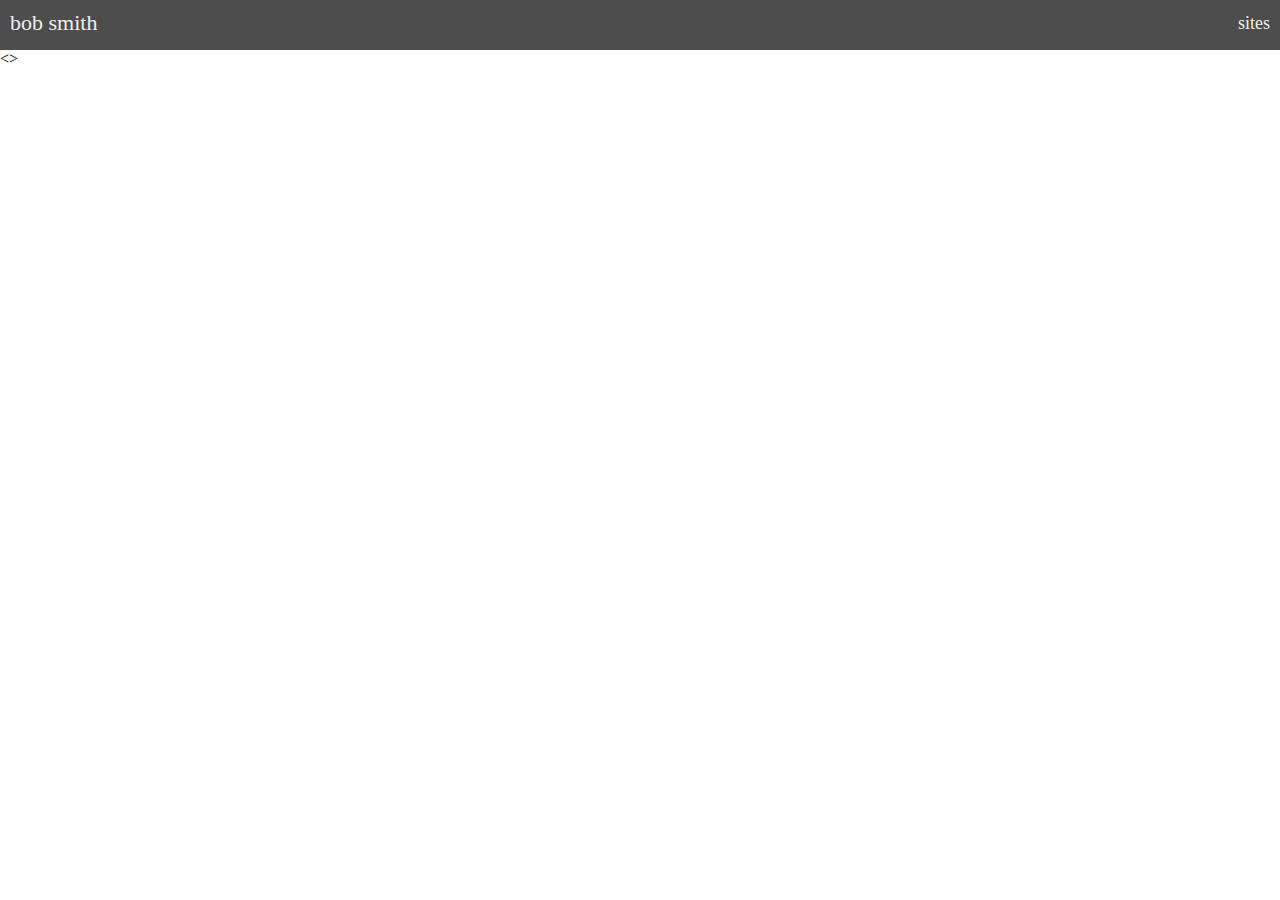
==== index.html @ 881e333c "woohoo" ====
<!DOCTYPE html>
<html>

<head>
  <meta charset="utf-8">
  <meta name="viewport" content="width=device-width">
  <title>bob smith</title>
  <link href="style.css" rel="stylesheet" type="text/css" />
  <script src="http://code.jquery.com/jquery-1.11.0.min.js"></script>
</head>

<body>
    <div class="nav">
      <input type="checkbox" id="nav-check">
      <div class="nav-header">
        <div class="nav-title">
          <a href="index.html" class="disabled-link">bob smith</a>
        </div>
      </div>
      <div class="nav-btn">
        <label for="nav-check">
          <span></span>
          <span></span>
          <span></span>
        </label>
      </div>

      <div class="nav-links">
        <a href="sites.html">sites</a>
      </div>
      <script src="script.js"></script>
    </div>
  </div>
  <div class="container">

  </div>
    <>
  </div>
</body>

</html>
---- style.css ----
html,
body {
  height: 100%;
  margin: 0px;
  font-family: 'segoe ui';
}


.disabled-link{
    cursor: pointer;        
    text-decoration: none;
    color: #efefef;
}


@keyframes myanimation {
  0% {background-color: rgb(233, 90, 90);}
  25%{background-color:rgb(231, 191, 104);}
  50%{background-color:rgb(86, 216, 86);}
  75%{background-color:rgb(98, 113, 245);}
  100% {background-color: rgb(233, 90, 90);}
}

* {
  box-sizing: border-box;
}

.nav {
  height: 50px;
  width: 100%;
  background-color: #4d4d4d;
  animation: myanimation 10s infinite;
  position: relative;
}

.nav > .nav-header {
  display: inline;
}

.nav > .nav-header > .nav-title {
  display: inline-block;
  font-size: 22px;
  color: #fff;
  padding: 10px 10px 10px 10px;
}

.nav > .nav-btn {
  display: none;
}

.nav > .nav-links {
  display: inline;
  float: right;
  font-size: 18px;
}

.nav > .nav-links > a {
  display: inline-block;
  padding: 13px 10px 13px 10px;
  text-decoration: none;
  color: #efefef;
}

.nav > .nav-links > a:hover {
  background-color: rgba(0, 0, 0, 0.3);
}

.nav > #nav-check {
  display: none;
}

@media (max-width:600px) {
  .nav > .nav-btn {
    display: inline-block;
    position: absolute;
    right: 0px;
    top: 0px;
  }
  .nav > .nav-btn > label {
    display: inline-block;
    width: 50px;
    height: 50px;
    padding: 13px;
  }
  .nav > .nav-btn > label:hover,.nav  #nav-check:checked ~ .nav-btn > label {
    background-color: rgba(0, 0, 0, 0.3);
  }
  .nav > .nav-btn > label > span {
    display: block;
    width: 25px;
    height: 10px;
    border-top: 2px solid #eee;
  }
  .nav > .nav-links {
    position: absolute;
    display: block;
    width: 100%;
    background-color: #333;
    height: 0px;
    transition: all 0.3s ease-in;
    overflow-y: hidden;
    top: 50px;
    left: 0px;
  }
  .nav > .nav-links > a {
    display: block;
    width: 100%;
  }
  .nav > #nav-check:not(:checked) ~ .nav-links {
    height: 0px;
  }
  .nav > #nav-check:checked ~ .nav-links {
    height: calc(100vh - 50px);
    overflow-y: auto;
  }
}
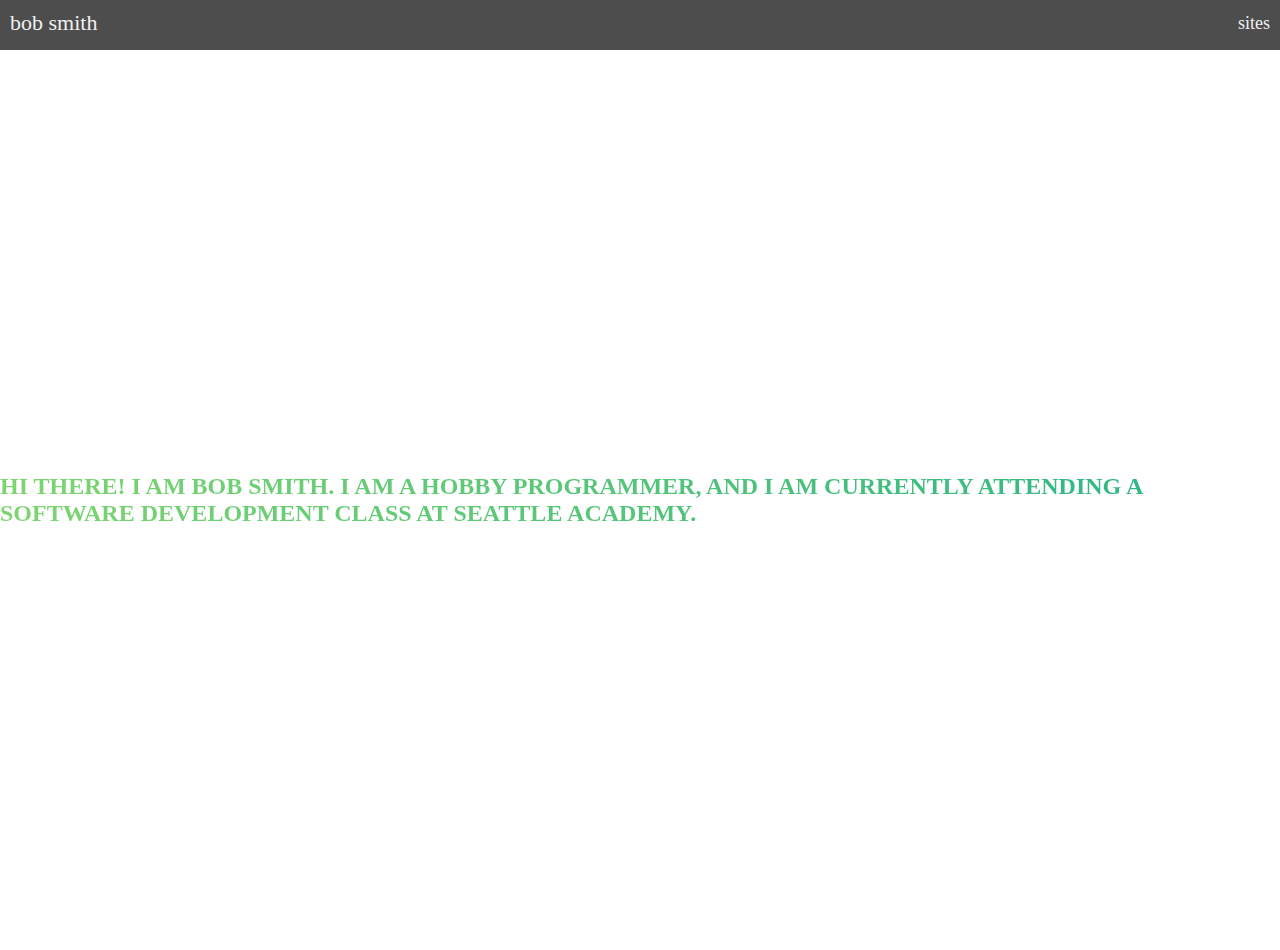
==== commit 70f40897: "it works even better now" ====
--- a/index.html
+++ b/index.html
@@ -7,6 +7,7 @@
   <title>bob smith</title>
   <link href="style.css" rel="stylesheet" type="text/css" />
   <script src="http://code.jquery.com/jquery-1.11.0.min.js"></script>
+  <link href="style_index.css" rel="stylesheet" type="text/css" />
 </head>
 
 <body>
@@ -31,11 +32,11 @@
       <script src="script.js"></script>
     </div>
   </div>
-  <div class="container">
+  <div class="">
 
-  </div>
-    <>
-  </div>
+    <div class="wrapper">
+      <h2 class="heading-secondary">Hi there! I am bob smith. I am a hobby programmer, and I am currently attending a software development class at seattle academy.</h2>
+    </div>
 </body>
 
 </html>--- a/style.css
+++ b/style.css
@@ -113,4 +113,13 @@
     height: calc(100vh - 50px);
     overflow-y: auto;
   }
+}
+
+.container {
+  margin: 0;
+  position: absolute;
+  left: 30%;
+  top: 50%;
+  -ms-transform: translateY(-50%);
+  transform: translateY(-50%);
 }--- a/style_index.css
+++ b/style_index.css
@@ -0,0 +1,14 @@
+.heading-secondary {
+    background-image: linear-gradient(to right, #7ed56f, #28b485);
+    color: transparent;
+    -webkit-background-clip: text;
+    text-transform: uppercase;
+    transition: all 0.2s;
+  }
+
+  .wrapper {
+    display: flex;
+    justify-content: center;
+    align-items: center;
+    height: 100vh;
+  }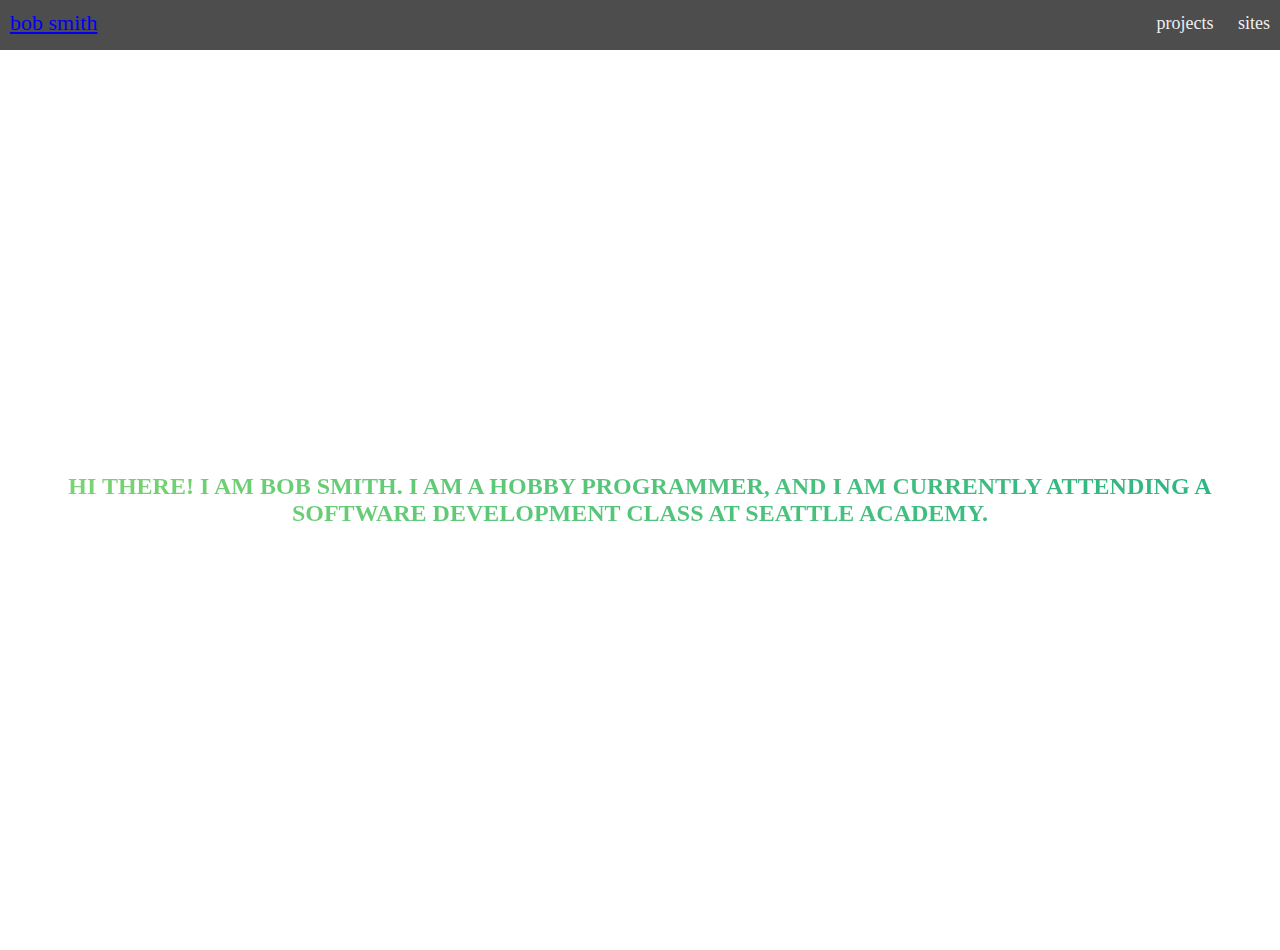
==== commit be547689: "asdf" ====
--- a/index.html
+++ b/index.html
@@ -1,5 +1,6 @@
 <!DOCTYPE html>
 <html>
+
 
 <head>
   <meta charset="utf-8">
@@ -8,6 +9,10 @@
   <link href="style.css" rel="stylesheet" type="text/css" />
   <script src="http://code.jquery.com/jquery-1.11.0.min.js"></script>
   <link href="style_index.css" rel="stylesheet" type="text/css" />
+  <link rel="apple-touch-icon" sizes="180x180" href="/apple-touch-icon.png">
+<link rel="icon" type="image/png" sizes="32x32" href="/favicon-32x32.png">
+<link rel="icon" type="image/png" sizes="16x16" href="/favicon-16x16.png">
+<link rel="manifest" href="/site.webmanifest">
 </head>
 
 <body>
@@ -15,7 +20,7 @@
       <input type="checkbox" id="nav-check">
       <div class="nav-header">
         <div class="nav-title">
-          <a href="index.html" class="disabled-link">bob smith</a>
+          <a href="index.html" class="hvr-bob">bob smith</a>
         </div>
       </div>
       <div class="nav-btn">
@@ -27,6 +32,7 @@
       </div>
 
       <div class="nav-links">
+        <a href="projects.html">projects</a>
         <a href="sites.html">sites</a>
       </div>
       <script src="script.js"></script>
@@ -39,4 +45,4 @@
     </div>
 </body>
 
-</html>+</html>
--- a/style.css
+++ b/style.css
@@ -10,6 +10,10 @@
     cursor: pointer;        
     text-decoration: none;
     color: #efefef;
+}
+
+ul{
+  padding: 0;
 }
 
 
@@ -115,11 +119,7 @@
   }
 }
 
-.container {
-  margin: 0;
-  position: absolute;
-  left: 30%;
-  top: 50%;
-  -ms-transform: translateY(-50%);
-  transform: translateY(-50%);
-}+ul {
+  display: table;
+  margin: 0 auto;
+}
--- a/style_index.css
+++ b/style_index.css
@@ -4,6 +4,7 @@
     -webkit-background-clip: text;
     text-transform: uppercase;
     transition: all 0.2s;
+    text-align: center;
   }
 
   .wrapper {
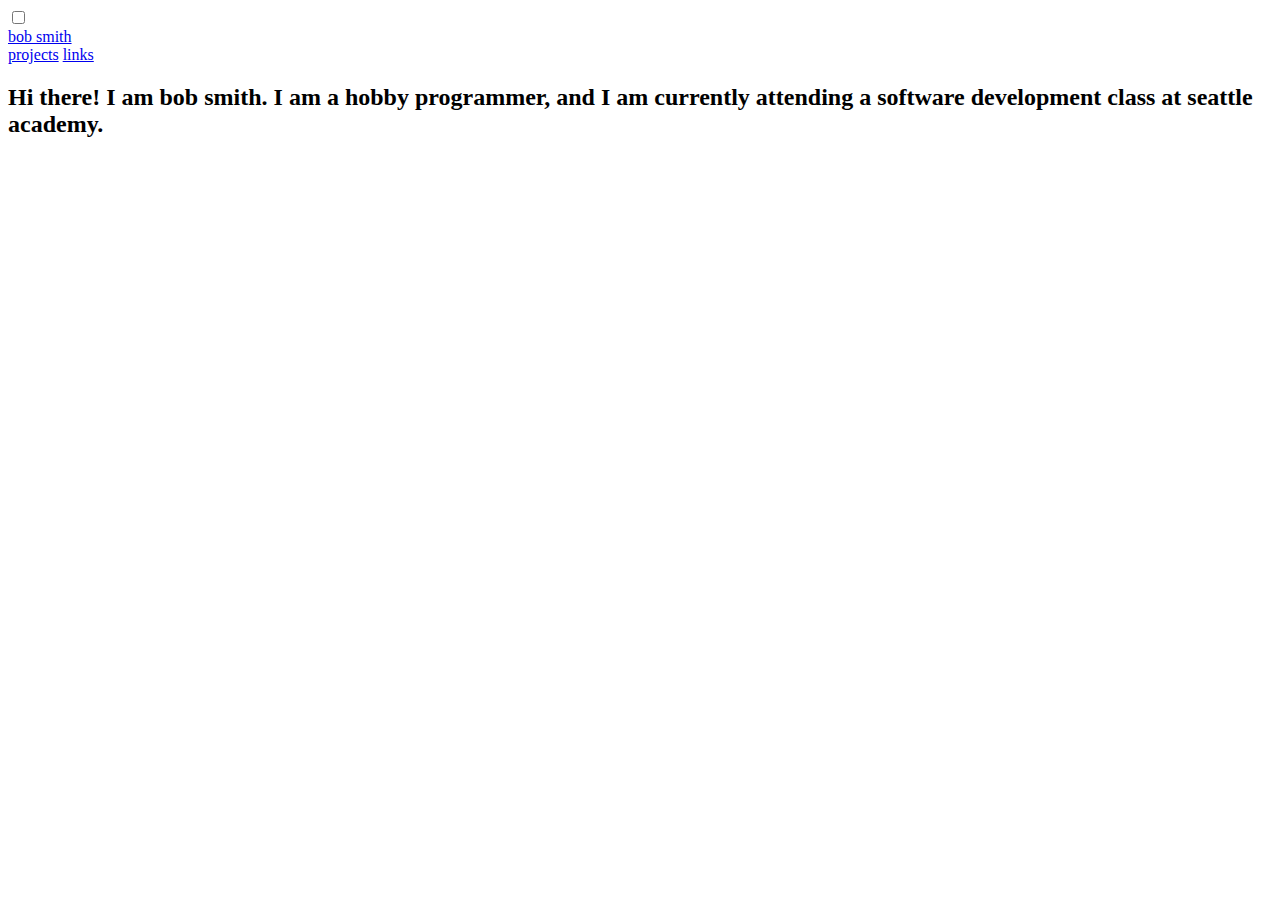
==== commit 3a903cd4: "better projects tab" ====
--- a/index.html
+++ b/index.html
@@ -6,13 +6,13 @@
   <meta charset="utf-8">
   <meta name="viewport" content="width=device-width">
   <title>bob smith</title>
-  <link href="style.css" rel="stylesheet" type="text/css" />
+  <link href="styles/style.css" rel="stylesheet" type="text/css" />
   <script src="http://code.jquery.com/jquery-1.11.0.min.js"></script>
-  <link href="style_index.css" rel="stylesheet" type="text/css" />
-  <link rel="apple-touch-icon" sizes="180x180" href="/apple-touch-icon.png">
-<link rel="icon" type="image/png" sizes="32x32" href="/favicon-32x32.png">
-<link rel="icon" type="image/png" sizes="16x16" href="/favicon-16x16.png">
-<link rel="manifest" href="/site.webmanifest">
+  <link href="styles/style_index.css" rel="stylesheet" type="text/css" />
+  <link rel="apple-touch-icon" sizes="180x180" href="favicon/apple-touch-icon.png">
+<link rel="icon" type="image/png" sizes="32x32" href="favicon/favicon-32x32.png">
+<link rel="icon" type="image/png" sizes="16x16" href="favicon/favicon-16x16.png">
+<link rel="manifest" href="favicon/site.webmanifest">
 </head>
 
 <body>
@@ -33,9 +33,9 @@
 
       <div class="nav-links">
         <a href="projects.html">projects</a>
-        <a href="sites.html">sites</a>
+        <a href="sites.html">links</a>
       </div>
-      <script src="script.js"></script>
+      <script src="topbar.js"></script>
     </div>
   </div>
   <div class="">
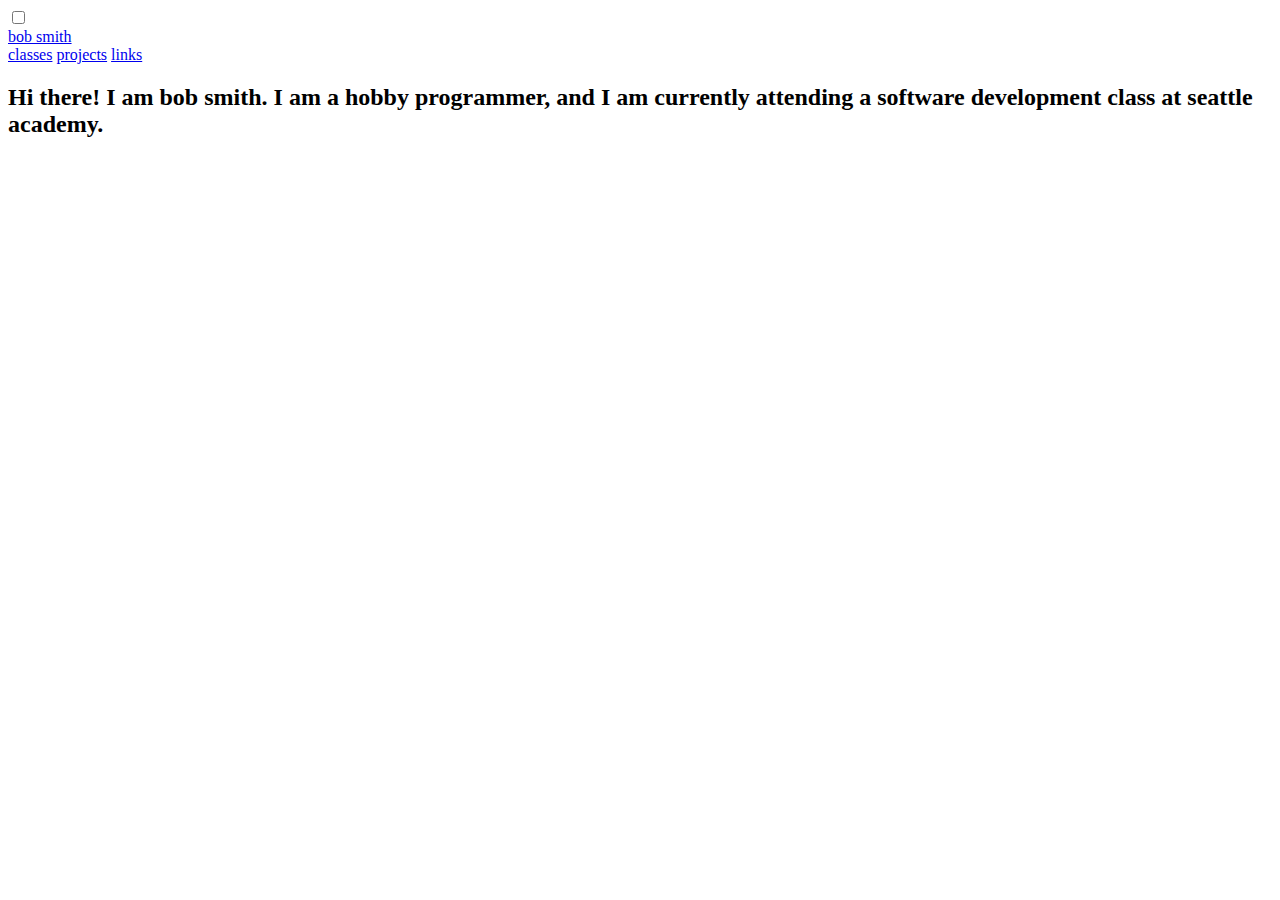
==== commit 33152b03: "updated some things fix bugs added classes" ====
--- a/index.html
+++ b/index.html
@@ -32,6 +32,7 @@
       </div>
 
       <div class="nav-links">
+        <a href="classes.html" >classes</a>
         <a href="projects.html">projects</a>
         <a href="sites.html">links</a>
       </div>
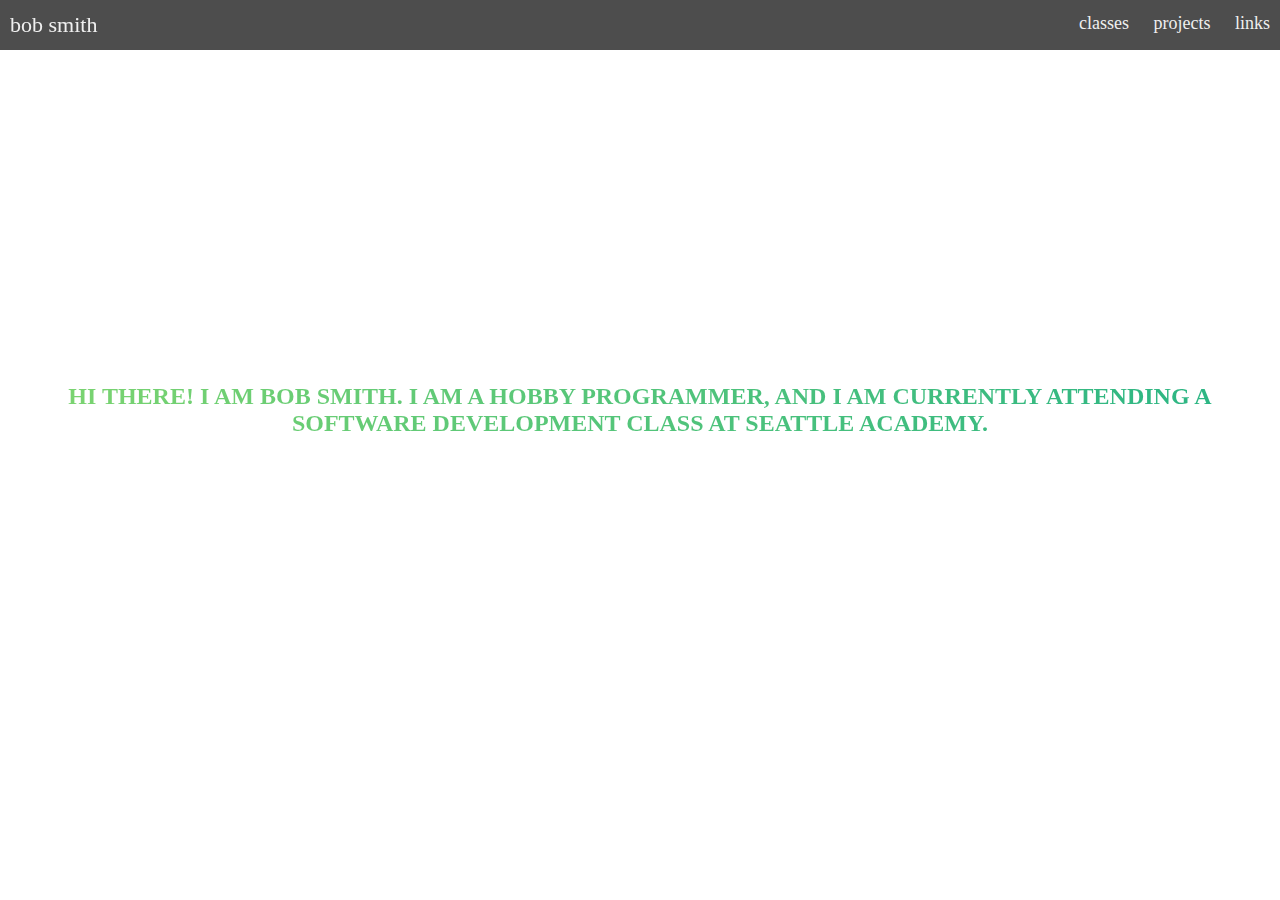
==== commit b2ee6ae1: "COMPLETE REWORK OF THE FILE ORGINIZATION" ====
--- a/index.html
+++ b/index.html
@@ -6,13 +6,13 @@
   <meta charset="utf-8">
   <meta name="viewport" content="width=device-width">
   <title>bob smith</title>
-  <link href="styles/style.css" rel="stylesheet" type="text/css" />
+  <link href="resources/global_styles/global_style.css" rel="stylesheet" type="text/css" />
   <script src="http://code.jquery.com/jquery-1.11.0.min.js"></script>
-  <link href="styles/style_index.css" rel="stylesheet" type="text/css" />
-  <link rel="apple-touch-icon" sizes="180x180" href="favicon/apple-touch-icon.png">
-<link rel="icon" type="image/png" sizes="32x32" href="favicon/favicon-32x32.png">
-<link rel="icon" type="image/png" sizes="16x16" href="favicon/favicon-16x16.png">
-<link rel="manifest" href="favicon/site.webmanifest">
+  <link href="style.css" rel="stylesheet" type="text/css" />
+  <link rel="apple-touch-icon" sizes="180x180" href="../resources/favicon/apple-touch-icon.png">
+  <link rel="icon" type="image/png" sizes="32x32" href="../resources/favicon/favicon-32x32.png">
+  <link rel="icon" type="image/png" sizes="16x16" href="../resources/favicon/favicon-16x16.png">
+  <link rel="manifest" href="../../resources/favicon/site.webmanifest">
 </head>
 
 <body>
@@ -20,7 +20,7 @@
       <input type="checkbox" id="nav-check">
       <div class="nav-header">
         <div class="nav-title">
-          <a href="index.html" class="hvr-bob">bob smith</a>
+          <a href="/" class="hvr-bob">bob smith</a>
         </div>
       </div>
       <div class="nav-btn">
@@ -32,6 +32,7 @@
       </div>
 
       <div class="nav-links">
+        
         <a href="classes.html" >classes</a>
         <a href="projects.html">projects</a>
         <a href="sites.html">links</a>
--- a/resources/global_styles/global_style.css
+++ b/resources/global_styles/global_style.css
@@ -0,0 +1,191 @@
+html,
+body {
+  height: 100%;
+  margin: 0px;
+  font-family: 'segoe ui';
+}
+
+
+
+
+/* Bob */
+@-webkit-keyframes hvr-bob {
+  0% {
+    -webkit-transform: translateY(-8px);
+    transform: translateY(-8px);
+  }
+  50% {
+    -webkit-transform: translateY(-4px);
+    transform: translateY(-4px);
+  }
+  100% {
+    -webkit-transform: translateY(-8px);
+    transform: translateY(-8px);
+  }
+}
+@keyframes hvr-bob {
+  0% {
+    -webkit-transform: translateY(-8px);
+    transform: translateY(-8px);
+  }
+  50% {
+    -webkit-transform: translateY(-4px);
+    transform: translateY(-4px);
+  }
+  100% {
+    -webkit-transform: translateY(-8px);
+    transform: translateY(-8px);
+  }
+}
+@-webkit-keyframes hvr-bob-float {
+  100% {
+    -webkit-transform: translateY(-8px);
+    transform: translateY(-8px);
+  }
+}
+@keyframes hvr-bob-float {
+  100% {
+    -webkit-transform: translateY(-8px);
+    transform: translateY(-8px);
+  }
+}
+.hvr-bob {
+  display: inline-block;
+  vertical-align: middle;
+  -webkit-transform: perspective(1px) translateZ(0);
+  transform: perspective(1px) translateZ(0);
+  box-shadow: 0 0 1px rgba(0, 0, 0, 0);
+  cursor: pointer;        
+  text-decoration: none;
+  color: #efefef;
+}
+.hvr-bob:hover, .hvr-bob:focus, .hvr-bob:active {
+  -webkit-animation-name: hvr-bob-float, hvr-bob;
+  animation-name: hvr-bob-float, hvr-bob;
+  -webkit-animation-duration: .3s, 1.5s;
+  animation-duration: .3s, 1.5s;
+  -webkit-animation-delay: 0s, .3s;
+  animation-delay: 0s, .3s;
+  -webkit-animation-timing-function: ease-out, ease-in-out;
+  animation-timing-function: ease-out, ease-in-out;
+  -webkit-animation-iteration-count: 1, infinite;
+  animation-iteration-count: 1, infinite;
+  -webkit-animation-fill-mode: forwards;
+  animation-fill-mode: forwards;
+  -webkit-animation-direction: normal, alternate;
+  animation-direction: normal, alternate;
+}
+
+
+ul{
+  padding: 0;
+}
+
+
+@keyframes myanimation {
+  0% {background-color: rgb(233, 90, 90);}
+  25%{background-color:rgb(231, 191, 104);}
+  50%{background-color:rgb(86, 216, 86);}
+  75%{background-color:rgb(98, 113, 245);}
+  100% {background-color: rgb(233, 90, 90);}
+}
+
+* {
+  box-sizing: border-box;
+}
+
+.nav {
+  height: 50px;
+  width: 100%;
+  background-color: #4d4d4d;
+  animation: myanimation 10s infinite;
+  position: relative;
+}
+
+.nav > .nav-header {
+  display: inline;
+}
+
+.nav > .nav-header > .nav-title {
+  display: inline-block;
+  font-size: 22px;
+  color: #fff;
+  padding: 10px 10px 10px 10px;
+}
+
+.nav > .nav-btn {
+  display: none;
+}
+
+.nav > .nav-links {
+  display: inline;
+  float: right;
+  font-size: 18px;
+}
+
+.nav > .nav-links > a {
+  display: inline-block;
+  padding: 13px 10px 13px 10px;
+  text-decoration: none;
+  color: #efefef;
+}
+
+.nav > .nav-links > a:hover {
+  background-color: rgba(0, 0, 0, 0.3);
+}
+
+.nav > #nav-check {
+  display: none;
+}
+
+@media (max-width:600px) {
+  .nav > .nav-btn {
+    display: inline-block;
+    position: absolute;
+    right: 0px;
+    top: 0px;
+  }
+  .nav > .nav-btn > label {
+    display: inline-block;
+    width: 50px;
+    height: 50px;
+    padding: 13px;
+  }
+  .nav > .nav-btn > label:hover,.nav  #nav-check:checked ~ .nav-btn > label {
+    background-color: rgba(0, 0, 0, 0.3);
+  }
+  .nav > .nav-btn > label > span {
+    display: block;
+    width: 25px;
+    height: 10px;
+    border-top: 2px solid #eee;
+  }
+  .nav > .nav-links {
+    position: absolute;
+    display: block;
+    width: 100%;
+    background-color: #333;
+    height: 0px;
+    transition: all 0.3s ease-in;
+    overflow-y: hidden;
+    top: 50px;
+    left: 0px;
+    z-index: 10;
+  }
+  .nav > .nav-links > a {
+    display: block;
+    width: 100%;
+  }
+  .nav > #nav-check:not(:checked) ~ .nav-links {
+    height: 0px;
+  }
+  .nav > #nav-check:checked ~ .nav-links {
+    height: calc(100vh - 50px);
+    overflow-y: auto;
+  }
+}
+
+ul {
+  display: table;
+  margin: 0 auto;
+}
--- a/style.css
+++ b/style.css
@@ -0,0 +1,16 @@
+.heading-secondary {
+    background-image: linear-gradient(to right, #7ed56f, #28b485);
+    color: transparent;
+    -webkit-background-clip: text;
+    text-transform: uppercase;
+    transition: all 0.2s;
+    text-align: center;
+    top: 50%; 
+  }
+
+  .wrapper {
+    display: flex;
+    justify-content: center;
+    align-items: center;
+    height: 80vh;
+  }